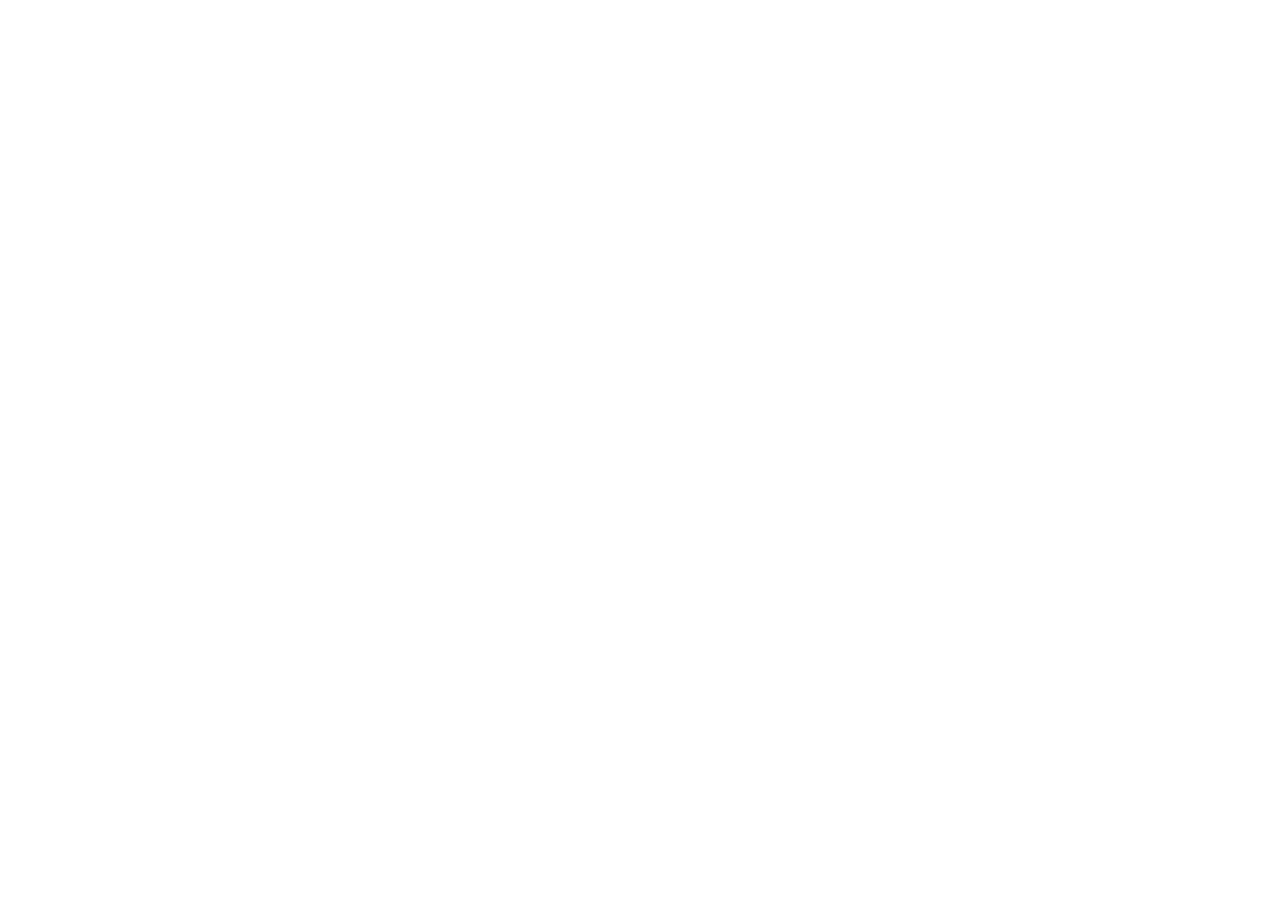
==== TheVampireDiaries/about.html @ 5a8cf223 "Добавила страницу О нас" ====
<!DOCTYPE html>
<html lang="en">
<head>
    <meta charset="UTF-8">
    <meta name="viewport" content="width=device-width, initial-scale=1.0">
    <title>О нас</title>
</head>
<body>
    
</body>
</html>
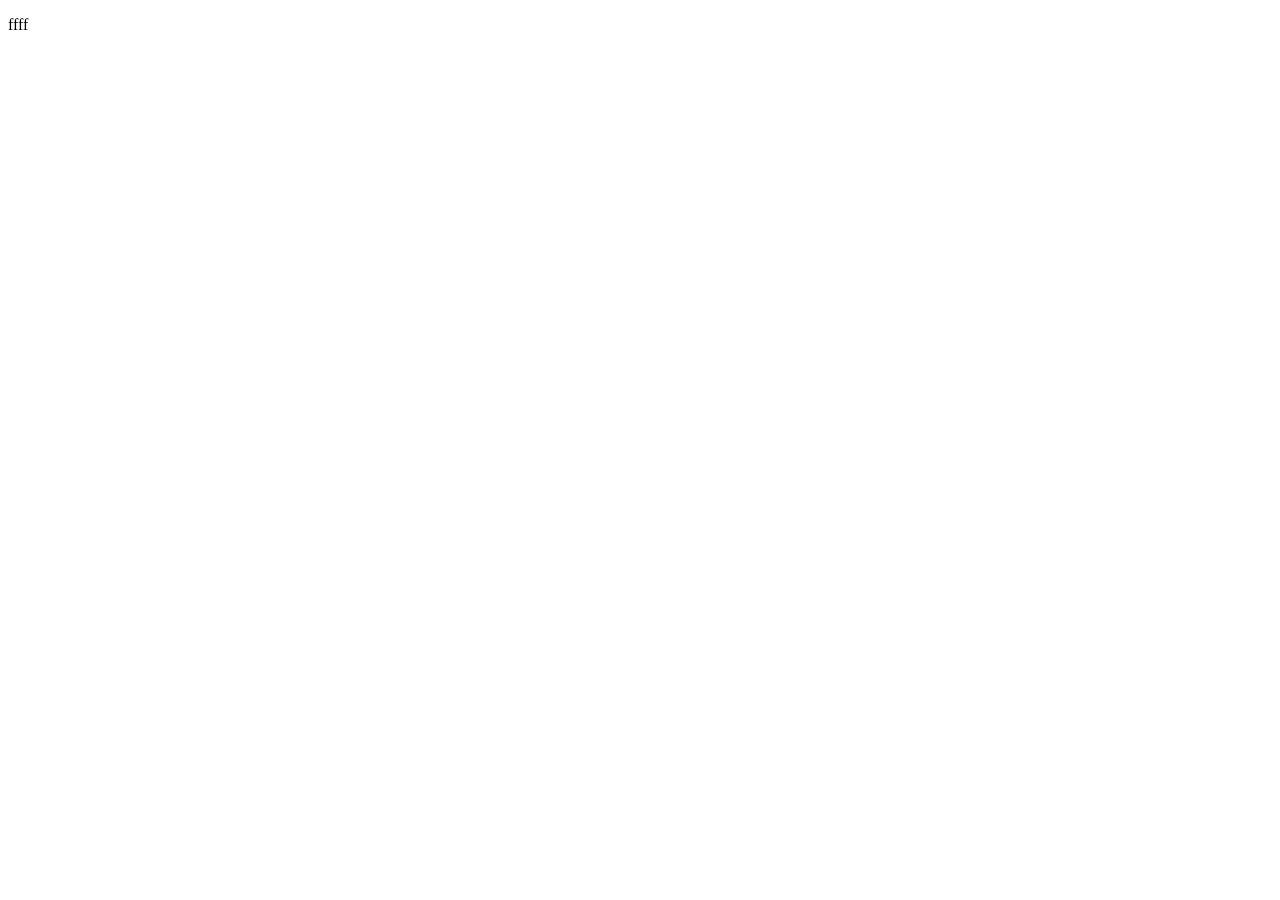
==== commit 436f2cf9: "мямямя" ====
--- a/TheVampireDiaries/about.html
+++ b/TheVampireDiaries/about.html
@@ -4,8 +4,9 @@
     <meta charset="UTF-8">
     <meta name="viewport" content="width=device-width, initial-scale=1.0">
     <title>О нас</title>
+    
 </head>
 <body>
-    
+    <p>ffff</p>
 </body>
 </html>
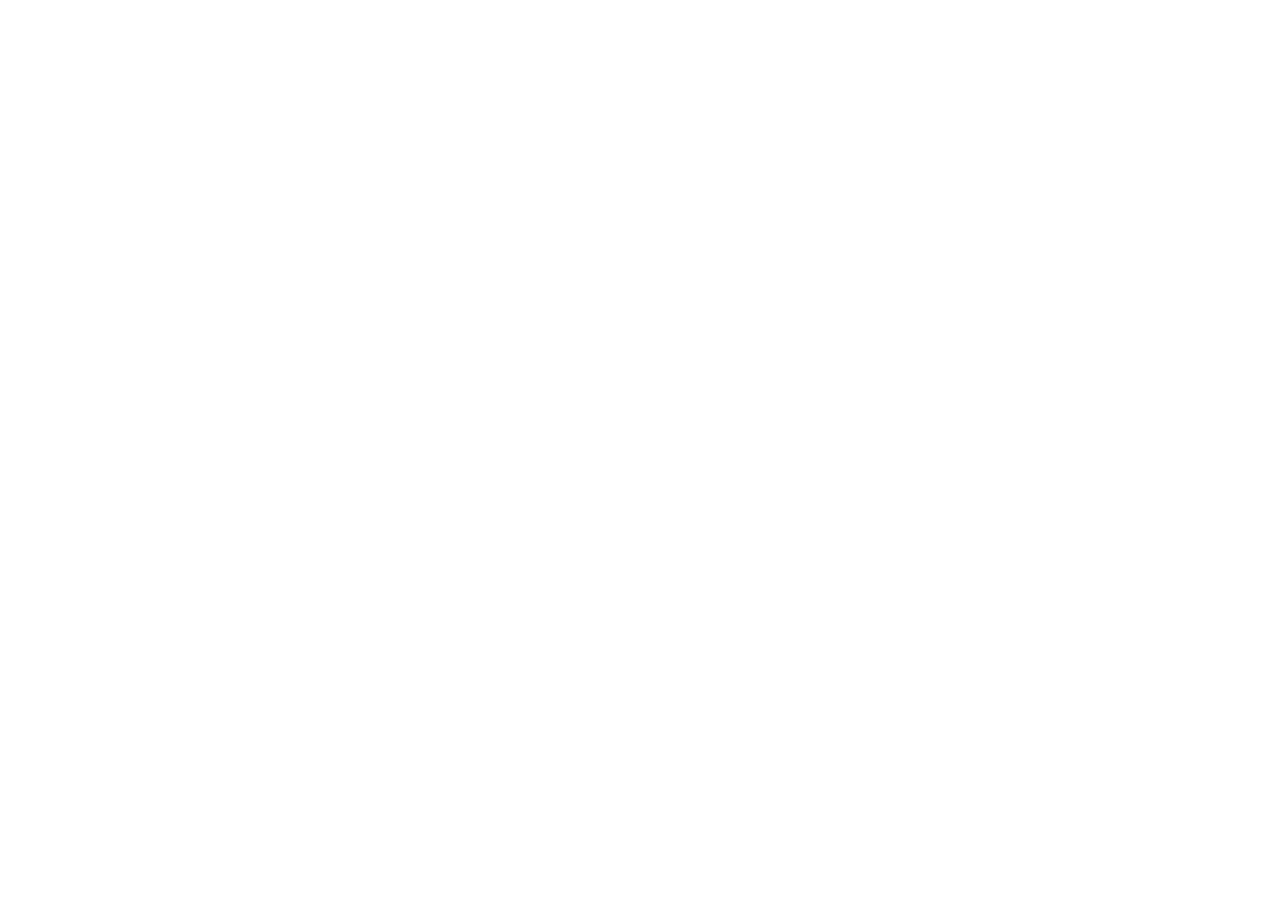
==== commit b38ad9fd: "Клаус" ====
--- a/TheVampireDiaries/about.html
+++ b/TheVampireDiaries/about.html
@@ -7,6 +7,7 @@
     
 </head>
 <body>
-    <p>ffff</p>
+    
+    
 </body>
 </html>
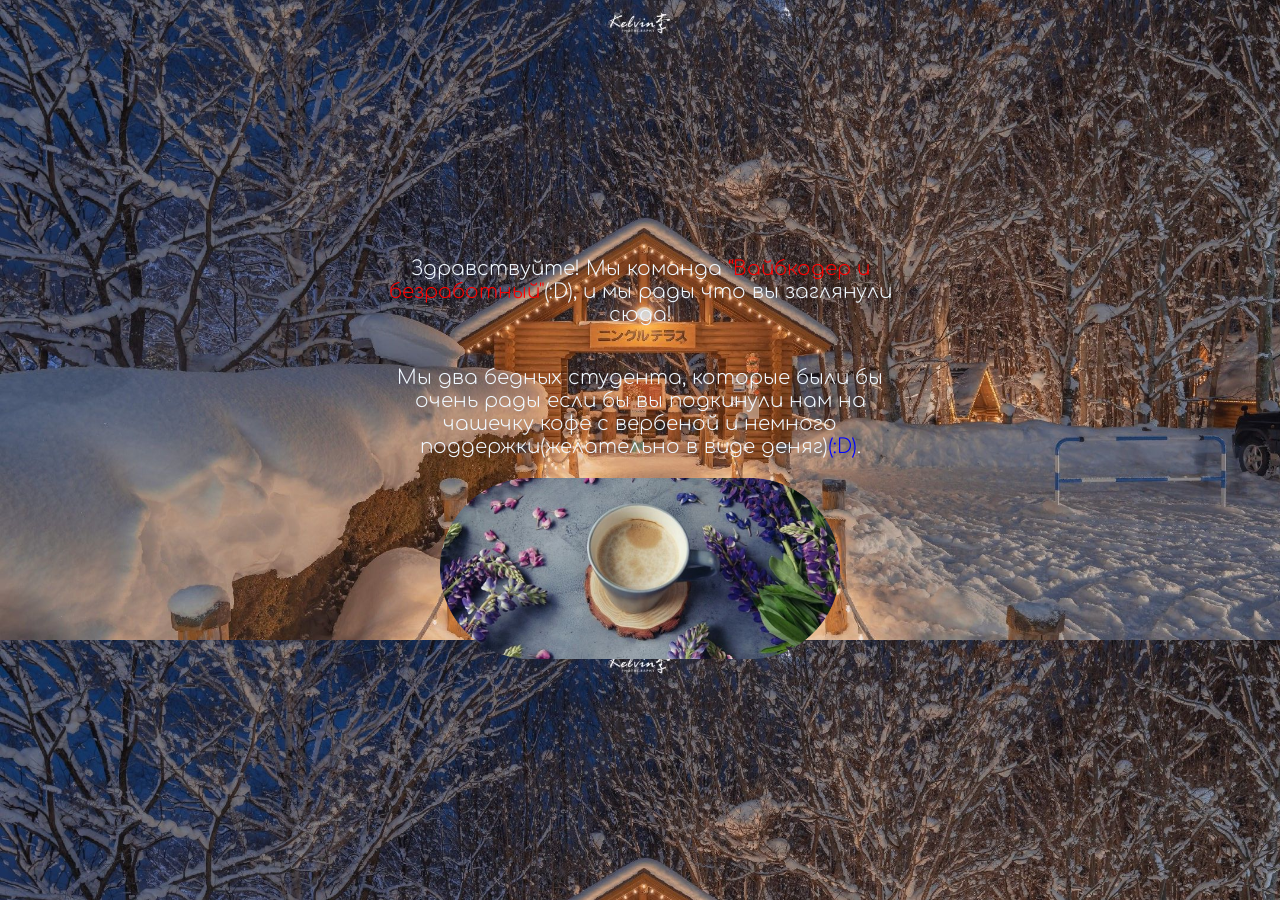
==== commit b163a2eb: "Добавила страницу "о нас". (Я молодец?!:)))))) )" ====
--- a/TheVampireDiaries/about.html
+++ b/TheVampireDiaries/about.html
@@ -4,10 +4,16 @@
     <meta charset="UTF-8">
     <meta name="viewport" content="width=device-width, initial-scale=1.0">
     <title>О нас</title>
+    <link rel="stylesheet" href="css/about.css">
     
 </head>
-<body>
-    
-    
+<body >
+        <p>Здравствуйте! Мы команда <span style="color: red;">“Вайбкодер и безработный"</span>(:D), и мы рады что вы заглянули сюда!</p>
+
+<p>Мы два бедных студента,  которые были бы очень рады если бы вы подкинули нам на чашечку кофе с вербеной и немного поддержки(желательно в виде деняг)<span style="color: blue;">(:D)</span>.</p>
+ <a href="../TheVampireDiaries/">
+<img class="tea"  src="img/tea.png" alt="tea" width="400px"  >
+</a>
+
 </body>
 </html>
--- a/TheVampireDiaries/css/about.css
+++ b/TheVampireDiaries/css/about.css
@@ -0,0 +1,29 @@
+@import url('https://fonts.googleapis.com/css2?family=Comfortaa:wght@300..700&display=swap');
+
+body {
+    display: flex;
+    flex-direction: column;
+    justify-content: center;
+    background-image: url('../img/iphon.png');
+    background-size: 100%;
+    align-items: center;
+    min-height: 100vh;
+    margin: 0;
+
+}
+
+p {
+    font-family: "Comfortaa", sans-serif;
+    font-optical-sizing: auto;
+    font-weight: 300;
+    font-style: normal;
+    color: aliceblue;
+
+    font-size: 20px;
+    width: 40%;
+    text-align: center;
+
+}
+
+
+
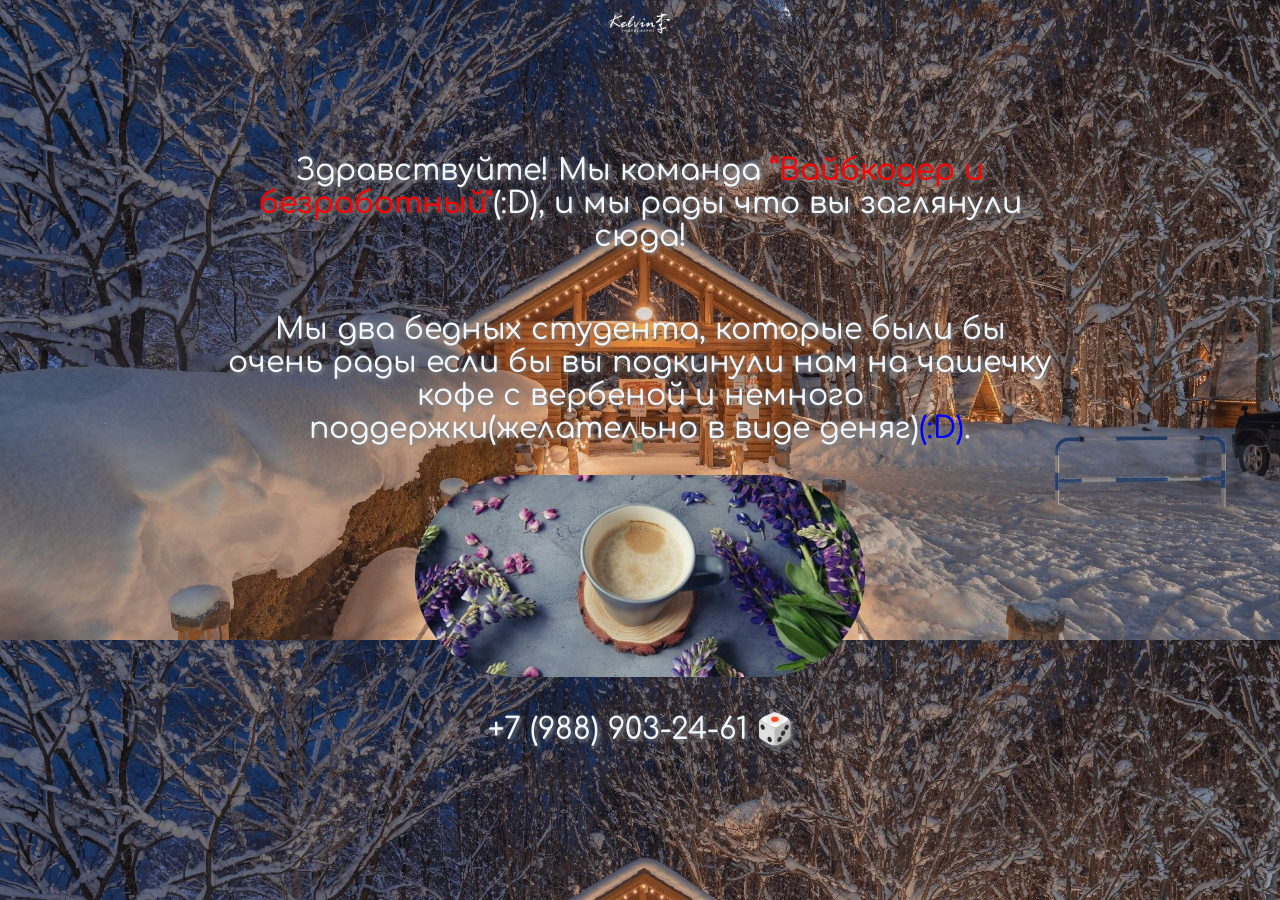
==== commit 4ccc1e75: "fix: тексты заменены fix: страница о нас сделана более читабельной и другие мелкие правки" ====
--- a/TheVampireDiaries/about.html
+++ b/TheVampireDiaries/about.html
@@ -8,12 +8,11 @@
     
 </head>
 <body >
-        <p>Здравствуйте! Мы команда <span style="color: red;">“Вайбкодер и безработный"</span>(:D), и мы рады что вы заглянули сюда!</p>
-
-<p>Мы два бедных студента,  которые были бы очень рады если бы вы подкинули нам на чашечку кофе с вербеной и немного поддержки(желательно в виде деняг)<span style="color: blue;">(:D)</span>.</p>
- <a href="../TheVampireDiaries/">
-<img class="tea"  src="img/tea.png" alt="tea" width="400px"  >
-</a>
-
+    <p>Здравствуйте! Мы команда <span style="color: red;">“Вайбкодер и безработный"</span>(:D), и мы рады что вы заглянули сюда!</p>
+    <p>Мы два бедных студента,  которые были бы очень рады если бы вы подкинули нам на чашечку кофе с вербеной и немного поддержки(желательно в виде деняг)<span style="color: blue;">(:D)</span>.</p>
+    <a alt="На главную" href="../TheVampireDiaries/">
+        <img class="tea"  src="img/tea.png" alt="tea" width="450px"  >
+    </a>
+    <p>+7 (988) 903-24-61 🎲</p>
 </body>
 </html>
--- a/TheVampireDiaries/css/about.css
+++ b/TheVampireDiaries/css/about.css
@@ -15,12 +15,12 @@
 p {
     font-family: "Comfortaa", sans-serif;
     font-optical-sizing: auto;
-    font-weight: 300;
+    font-weight: 500;
     font-style: normal;
     color: aliceblue;
-
-    font-size: 20px;
-    width: 40%;
+    text-shadow: 2px 2px 4px #888;;
+    font-size: 30px;
+    width: 65%;
     text-align: center;
 
 }
